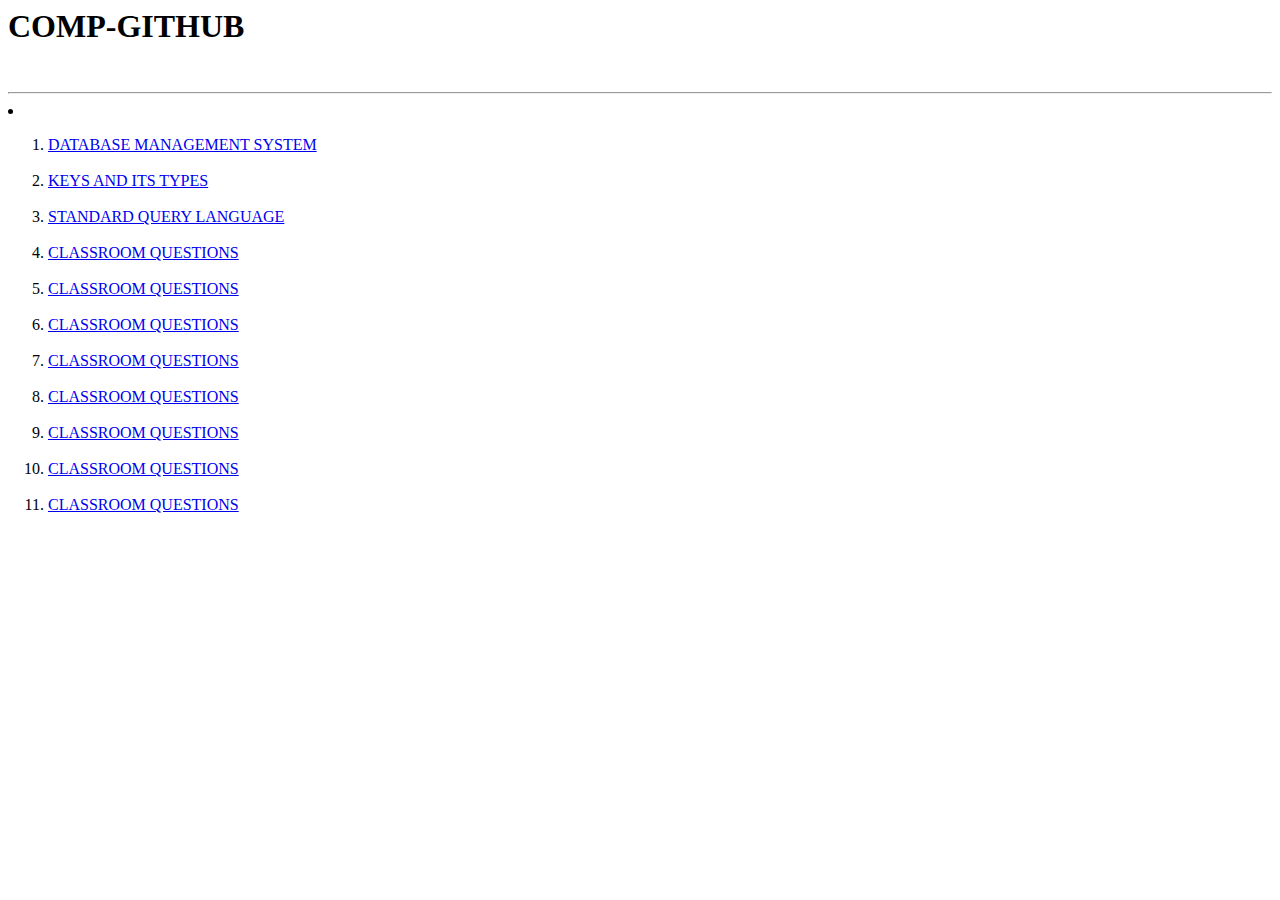
==== index.html @ 61146b41 "Update index.html" ====
<html>
<head>
    <title>AAK WEBSITE</title>
    <style>
        *{
            margin=0px;
        }
        div{
            
        }
    </style>
</head>
<body> 
    
<h1>COMP-GITHUB</h1>
    <BR>
    <HR>
    <div>
<li>
    <ol>
        <li><a href="DAY-1 : DBMS.html" >DATABASE MANAGEMENT SYSTEM</a></li><BR>
        <li><a href="DAY-2 : KEYS.html" >KEYS AND ITS TYPES</a></li><BR>
        <li><a href="DAY-3 : SQL-1.html" >STANDARD QUERY LANGUAGE</a></li><BR>
        <li><a href="DAY-4 : QUES-1.html" >CLASSROOM QUESTIONS</a></li><BR>
         <li><a href="DAY-5 : XAMPP.html" >CLASSROOM QUESTIONS</a></li><BR>
         <li><a href="DAY-6 : QUES-2.html" >CLASSROOM QUESTIONS</a></li><BR>
         <li><a href="DAY-7 : SQL-2.html" >CLASSROOM QUESTIONS</a></li><BR>
         <li><a href="DAY-8 : QUES(DML/DBA).html" >CLASSROOM QUESTIONS</a></li><BR>
         <li><a href="DAY-9 : DATABASE MODELS.html" >CLASSROOM QUESTIONS</a></li><BR>
         <li><a href="DAY-10 : QUES-3.html" >CLASSROOM QUESTIONS</a></li><BR>
         <li><a href="DAY-11 : SQL-3.html" >CLASSROOM QUESTIONS</a></li><BR>
    </ol>
</li>

</div>
    
</body>
</html>
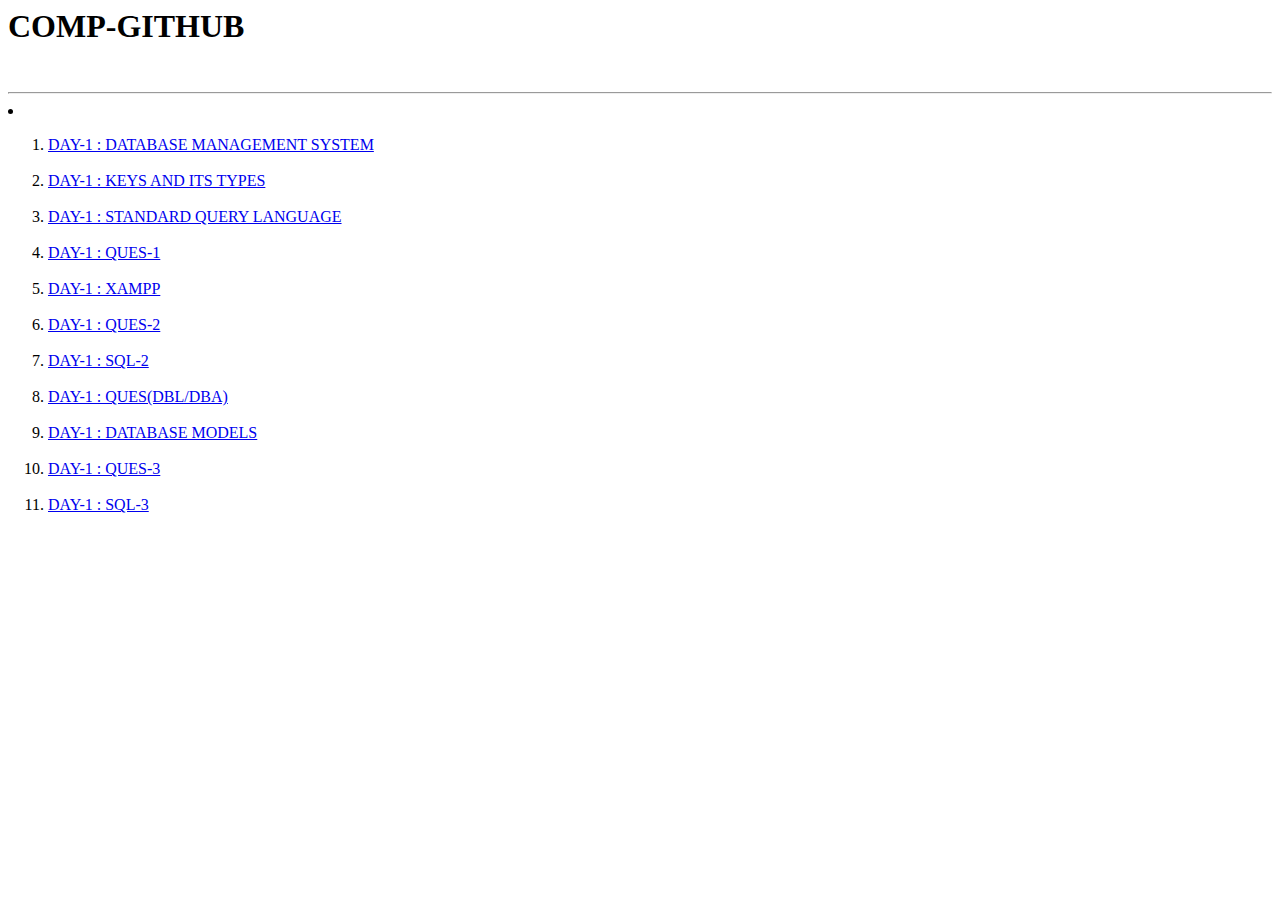
==== commit ff4b6a17: "Update index.html" ====
--- a/index.html
+++ b/index.html
@@ -18,17 +18,17 @@
     <div>
 <li>
     <ol>
-        <li><a href="DAY-1 : DBMS.html" >DATABASE MANAGEMENT SYSTEM</a></li><BR>
-        <li><a href="DAY-2 : KEYS.html" >KEYS AND ITS TYPES</a></li><BR>
-        <li><a href="DAY-3 : SQL-1.html" >STANDARD QUERY LANGUAGE</a></li><BR>
-        <li><a href="DAY-4 : QUES-1.html" >CLASSROOM QUESTIONS</a></li><BR>
-         <li><a href="DAY-5 : XAMPP.html" >CLASSROOM QUESTIONS</a></li><BR>
-         <li><a href="DAY-6 : QUES-2.html" >CLASSROOM QUESTIONS</a></li><BR>
-         <li><a href="DAY-7 : SQL-2.html" >CLASSROOM QUESTIONS</a></li><BR>
-         <li><a href="DAY-8 : QUES(DML/DBA).html" >CLASSROOM QUESTIONS</a></li><BR>
-         <li><a href="DAY-9 : DATABASE MODELS.html" >CLASSROOM QUESTIONS</a></li><BR>
-         <li><a href="DAY-10 : QUES-3.html" >CLASSROOM QUESTIONS</a></li><BR>
-         <li><a href="DAY-11 : SQL-3.html" >CLASSROOM QUESTIONS</a></li><BR>
+        <li><a href="DBMS.html" >DAY-1 : DATABASE MANAGEMENT SYSTEM</a></li><BR>
+        <li><a href="KEYS.html" >DAY-1 : KEYS AND ITS TYPES</a></li><BR>
+        <li><a href="SQL-1.html" >DAY-1 : STANDARD QUERY LANGUAGE</a></li><BR>
+        <li><a href="QUES-1.html" >DAY-1 : QUES-1</a></li><BR>
+         <li><a href="XAMPP.html" >DAY-1 : XAMPP</a></li><BR>
+         <li><a href="QUES-2.html" >DAY-1 : QUES-2</a></li><BR>
+         <li><a href="SQL-2.html" >DAY-1 : SQL-2</a></li><BR>
+         <li><a href="QUES(DML/DBA).html" >DAY-1 : QUES(DBL/DBA)</a></li><BR>
+         <li><a href="DATABASE MODELS.html" >DAY-1 : DATABASE MODELS</a></li><BR>
+         <li><a href="QUES-3.html" >DAY-1 : QUES-3</a></li><BR>
+         <li><a href="SQL-3.html" >DAY-1 : SQL-3</a></li><BR>
     </ol>
 </li>
 
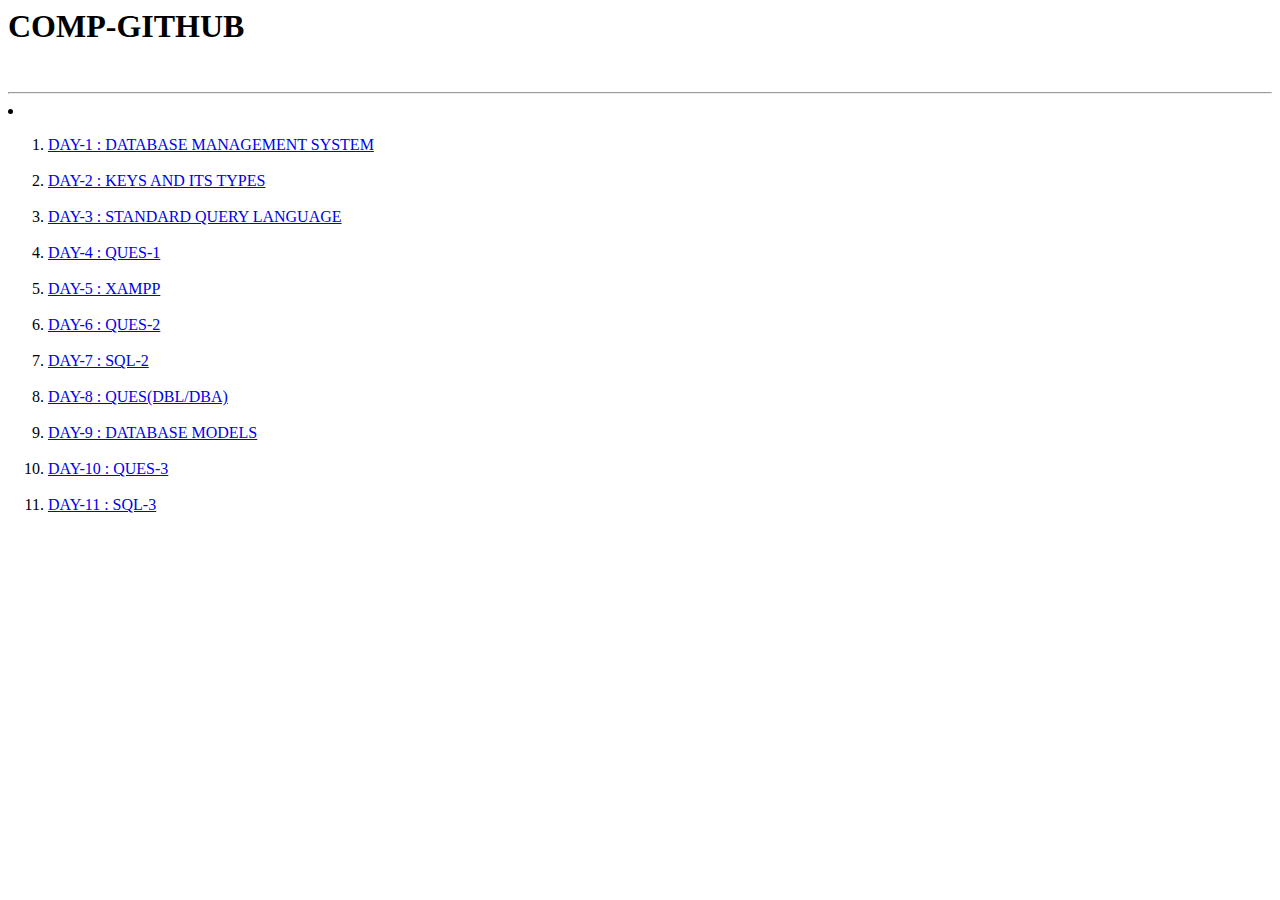
==== commit 6abc1db3: "Update index.html" ====
--- a/index.html
+++ b/index.html
@@ -19,16 +19,16 @@
 <li>
     <ol>
         <li><a href="DBMS.html" >DAY-1 : DATABASE MANAGEMENT SYSTEM</a></li><BR>
-        <li><a href="KEYS.html" >DAY-1 : KEYS AND ITS TYPES</a></li><BR>
-        <li><a href="SQL-1.html" >DAY-1 : STANDARD QUERY LANGUAGE</a></li><BR>
-        <li><a href="QUES-1.html" >DAY-1 : QUES-1</a></li><BR>
-         <li><a href="XAMPP.html" >DAY-1 : XAMPP</a></li><BR>
-         <li><a href="QUES-2.html" >DAY-1 : QUES-2</a></li><BR>
-         <li><a href="SQL-2.html" >DAY-1 : SQL-2</a></li><BR>
-         <li><a href="QUES(DML/DBA).html" >DAY-1 : QUES(DBL/DBA)</a></li><BR>
-         <li><a href="DATABASE MODELS.html" >DAY-1 : DATABASE MODELS</a></li><BR>
-         <li><a href="QUES-3.html" >DAY-1 : QUES-3</a></li><BR>
-         <li><a href="SQL-3.html" >DAY-1 : SQL-3</a></li><BR>
+        <li><a href="KEYS.html" >DAY-2 : KEYS AND ITS TYPES</a></li><BR>
+        <li><a href="SQL-1.html" >DAY-3 : STANDARD QUERY LANGUAGE</a></li><BR>
+        <li><a href="QUES-1.html" >DAY-4 : QUES-1</a></li><BR>
+         <li><a href="XAMPP.html" >DAY-5 : XAMPP</a></li><BR>
+         <li><a href="QUES-2.html" >DAY-6 : QUES-2</a></li><BR>
+         <li><a href="SQL-2.html" >DAY-7 : SQL-2</a></li><BR>
+         <li><a href="QUES(DML/DBA).html" >DAY-8 : QUES(DBL/DBA)</a></li><BR>
+         <li><a href="DATABASE MODELS.html" >DAY-9 : DATABASE MODELS</a></li><BR>
+         <li><a href="QUES-3.html" >DAY-10 : QUES-3</a></li><BR>
+         <li><a href="SQL-3.html" >DAY-11 : SQL-3</a></li><BR>
     </ol>
 </li>
 
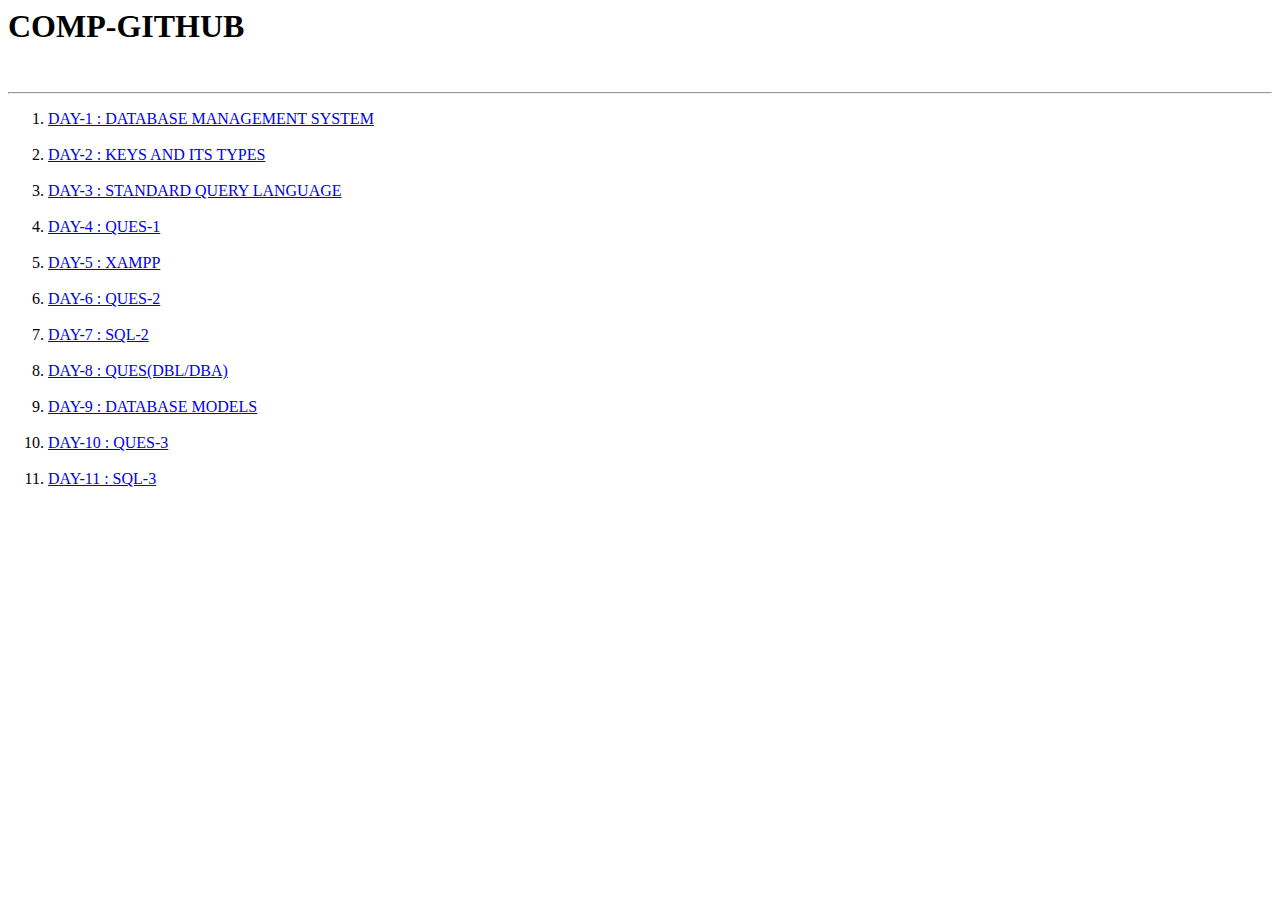
==== commit fce0376e: "Update index.html" ====
--- a/index.html
+++ b/index.html
@@ -15,8 +15,8 @@
 <h1>COMP-GITHUB</h1>
     <BR>
     <HR>
+    
     <div>
-<li>
     <ol>
         <li><a href="DBMS.html" >DAY-1 : DATABASE MANAGEMENT SYSTEM</a></li><BR>
         <li><a href="KEYS.html" >DAY-2 : KEYS AND ITS TYPES</a></li><BR>
@@ -30,7 +30,6 @@
          <li><a href="QUES-3.html" >DAY-10 : QUES-3</a></li><BR>
          <li><a href="SQL-3.html" >DAY-11 : SQL-3</a></li><BR>
     </ol>
-</li>
 
 </div>
     
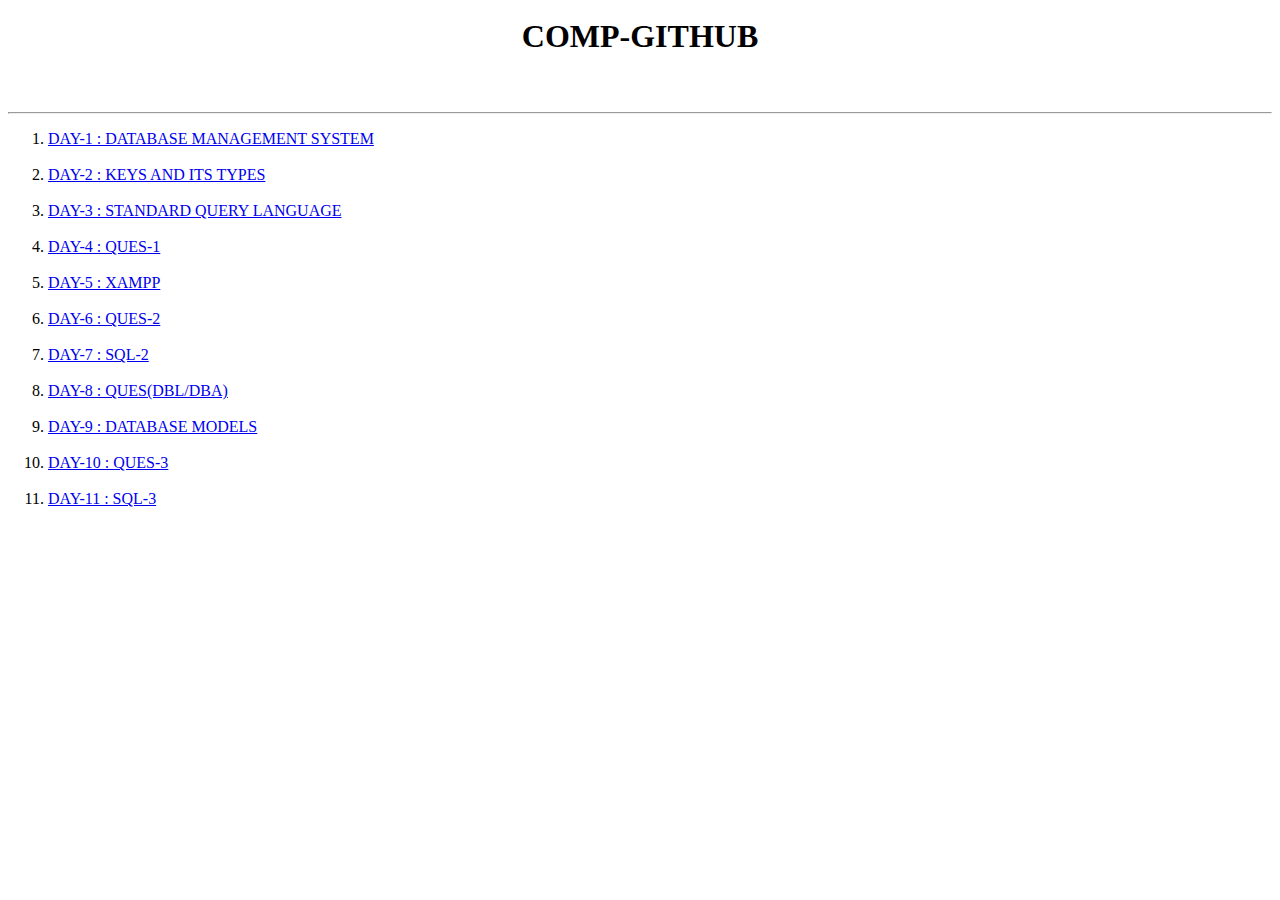
==== commit 06699e80: "Update index.html" ====
--- a/index.html
+++ b/index.html
@@ -4,6 +4,11 @@
     <style>
         *{
             margin=0px;
+        }
+        h1{
+            text-align: center;
+            padding: 10px;
+            
         }
         div{
             
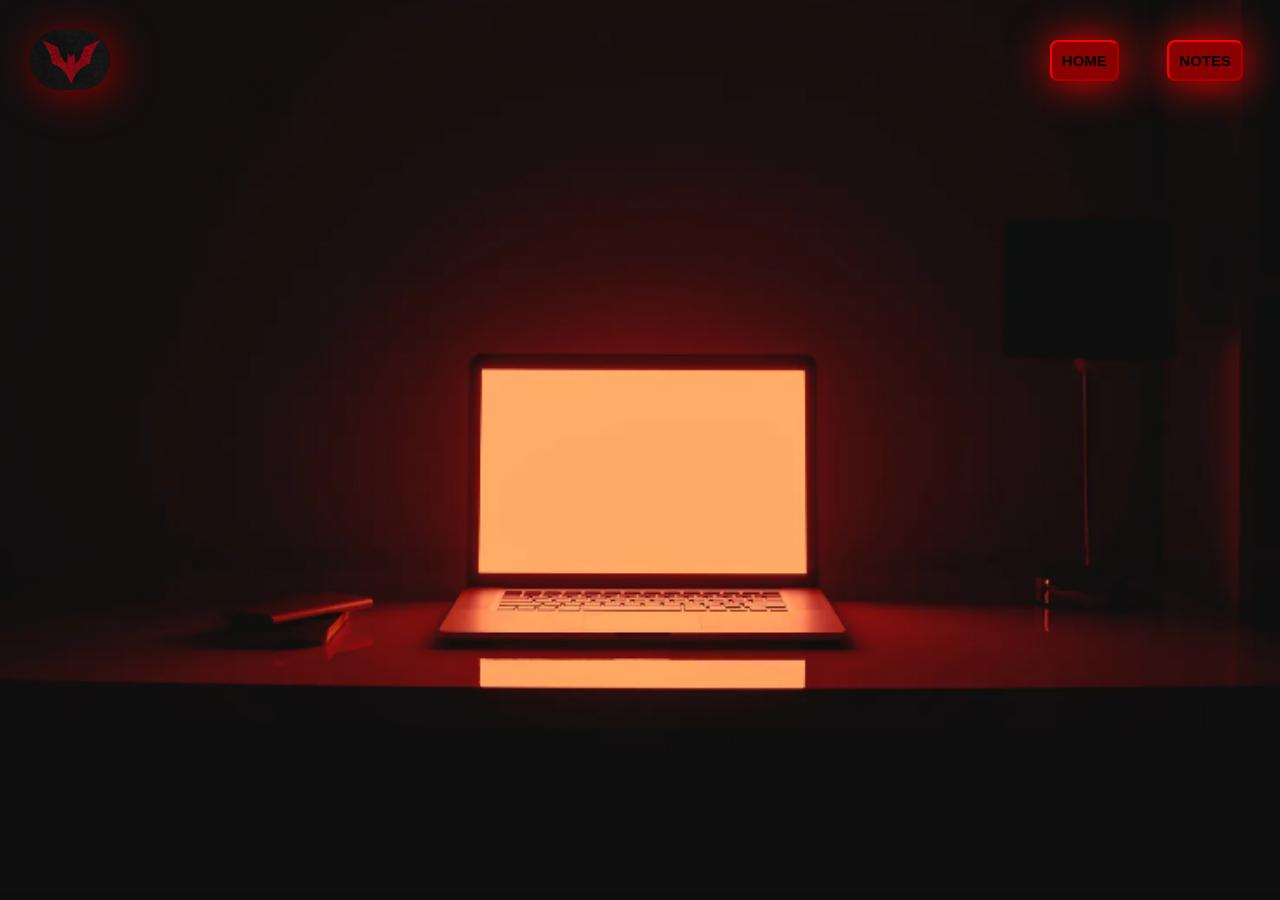
==== commit 4a9990e6: "update" ====
--- a/index.html
+++ b/index.html
@@ -1,42 +1,21 @@
 <html>
 <head>
     <title>AAK WEBSITE</title>
-    <style>
-        *{
-            margin=0px;
-        }
-        h1{
-            text-align: center;
-            padding: 10px;
-            
-        }
-        div{
-            
-        }
-    </style>
+    <link rel="stylesheet" href="styles.css">
 </head>
 <body> 
-    
-<h1>COMP-GITHUB</h1>
-    <BR>
-    <HR>
-    
-    <div>
-    <ol>
-        <li><a href="DBMS.html" >DAY-1 : DATABASE MANAGEMENT SYSTEM</a></li><BR>
-        <li><a href="KEYS.html" >DAY-2 : KEYS AND ITS TYPES</a></li><BR>
-        <li><a href="SQL-1.html" >DAY-3 : STANDARD QUERY LANGUAGE</a></li><BR>
-        <li><a href="QUES-1.html" >DAY-4 : QUES-1</a></li><BR>
-         <li><a href="XAMPP.html" >DAY-5 : XAMPP</a></li><BR>
-         <li><a href="QUES-2.html" >DAY-6 : QUES-2</a></li><BR>
-         <li><a href="SQL-2.html" >DAY-7 : SQL-2</a></li><BR>
-         <li><a href="QUES(DML/DBA).html" >DAY-8 : QUES(DBL/DBA)</a></li><BR>
-         <li><a href="DATABASE MODELS.html" >DAY-9 : DATABASE MODELS</a></li><BR>
-         <li><a href="QUES-3.html" >DAY-10 : QUES-3</a></li><BR>
-         <li><a href="SQL-3.html" >DAY-11 : SQL-3</a></li><BR>
-    </ol>
+<div class="header">
+    <nav>
+        <img class="logo" src="batman.jpg">
+        <div>
+            <button>HOME</button>
+            <a href="notes.html"><button>NOTES</button></a>
+        </div>
+    </nav>
+    <div class="headercontent">
+        <h1> </h1>
+    </div>
+</div>
 
-</div>
-    
 </body>
 </html>
--- a/styles.css
+++ b/styles.css
@@ -0,0 +1,67 @@
+*{
+  margin: 0px;
+  padding: 0px;
+  font-family: Verdana, Geneva, Tahoma, sans-serif;
+  box-sizing: border-box;
+}
+body{
+  background: black;
+  color: white;
+}
+body{
+  width: 100%;
+  height:100vh;
+  background-image: url(laptopp.PNG);
+  background-position: center;
+  background-size: cover;
+}
+nav{
+  display:flex;
+  align-items: center;
+  justify-content: space-between;
+  padding:10px ;
+}
+.logo{
+  cursor: pointer;
+  filter: drop-shadow(5px 5px 20px darkred);
+  padding:10px;
+  margin:10px;
+  border-radius: 1000px;
+  height:80px;
+  width:100px;
+}
+.logo:hover{
+  cursor: pointer;
+  filter: drop-shadow(3px 3px 20px red);
+}
+nav button{
+  border-color: red;
+  background-color: darkred;
+  padding:10px;
+  font-size: 15px;
+  font-weight: bolder;
+  border-radius: 8px;
+  margin-right: 27px;
+  margin-left:17px;
+  margin-top: 0px;
+  cursor:pointer;
+  filter: drop-shadow(1px 1px 20px red);
+}
+nav button:hover{
+  cursor: pointer;
+  color: white;
+  background-color: transparent;
+  border: 1px darkred solid;
+}
+button{
+  text-decoration: none;
+  color:black;
+}
+.headercontent{
+  font-family: 'Trebuchet MS', 'Lucida Sans Unicode', 'Lucida Grande', 'Lucida Sans', Arial, sans-serif;
+  font-style: italic;
+  margin-top:150px;
+  margin-left: 150px;
+  text-align: center;
+  color:red;
+}